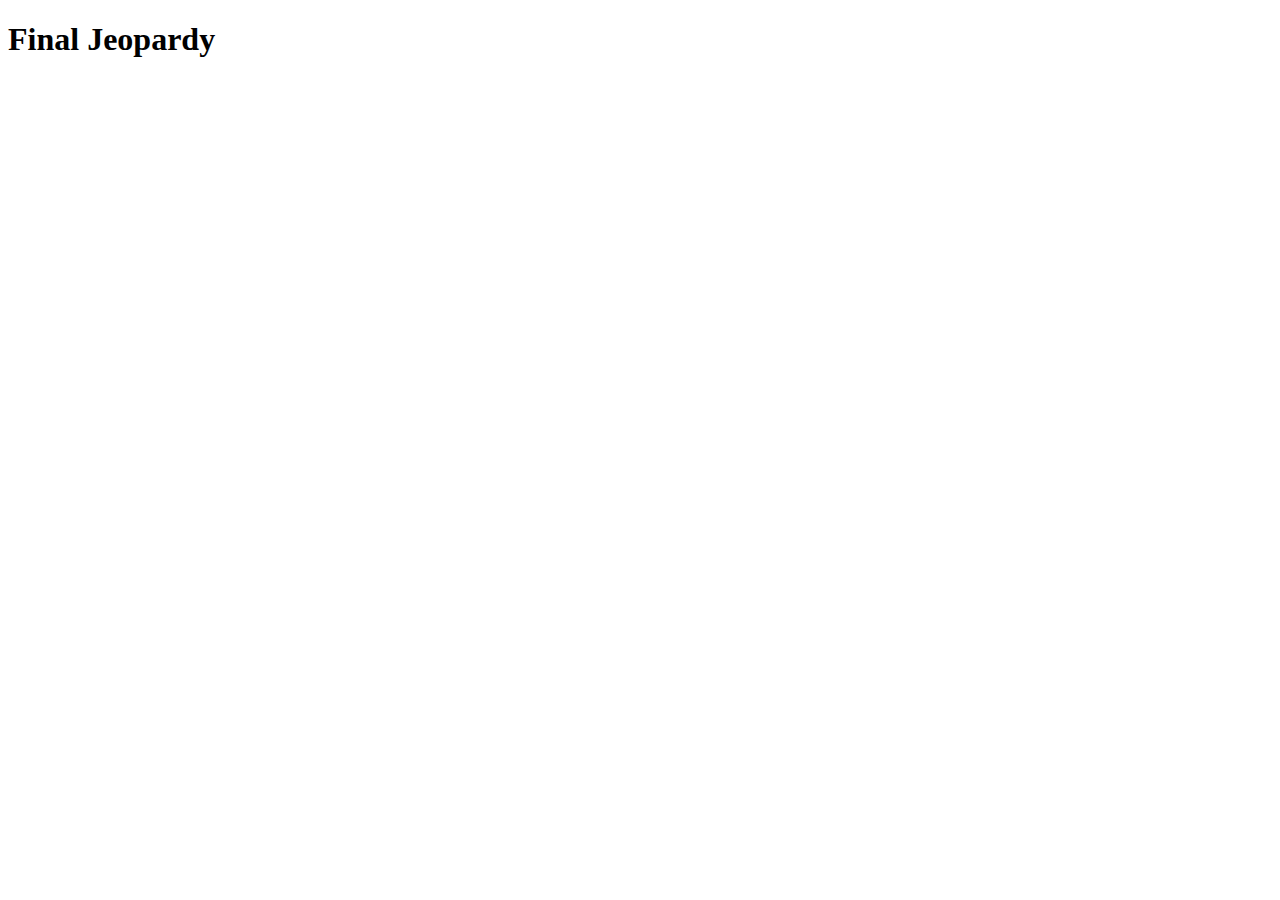
==== final-jeopardy.html @ 5e468f80 "Initialize imports" ====
<!DOCTYPE html>
<html lang="en">
  <head>
    <meta charset="UTF-8" />
    <meta http-equiv="X-UA-Compatible" content="IE=edge" />
    <meta name="viewport" content="width=device-width, initial-scale=1.0" />
    <title>Final Jeopardy</title>
  </head>
  <body>
    <h1>Final Jeopardy</h1>
    <!-- Do not change the script source. Allows import/export to work. -->
    <script src="./scripts/index.js" type="module"></script>
  </body>
</html>
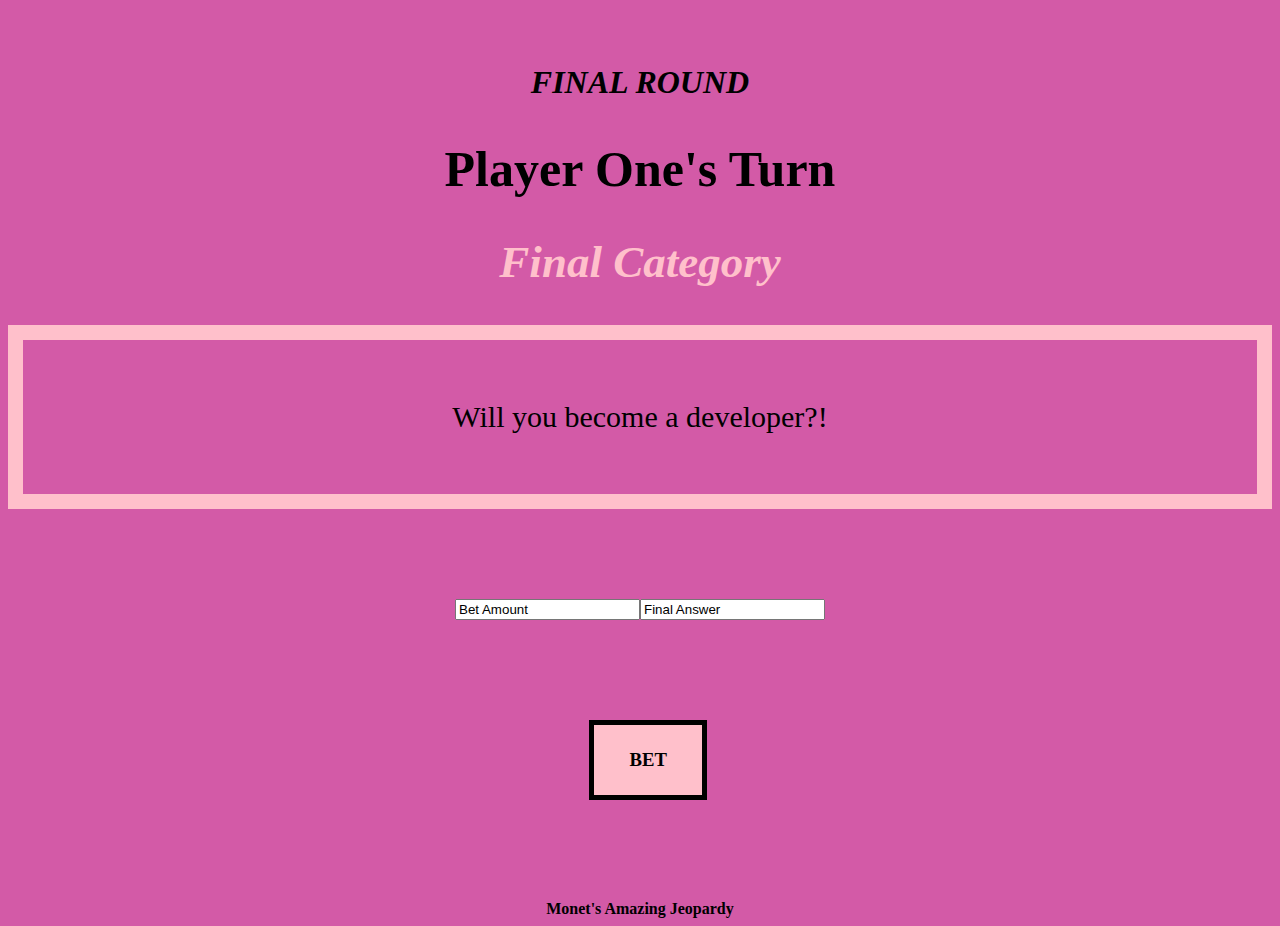
==== commit e43b9a6a: "Updated Project" ====
--- a/final-jeopardy.html
+++ b/final-jeopardy.html
@@ -5,10 +5,25 @@
     <meta http-equiv="X-UA-Compatible" content="IE=edge" />
     <meta name="viewport" content="width=device-width, initial-scale=1.0" />
     <title>Final Jeopardy</title>
+    <link rel="stylesheet" href="./styles/styles.css">
   </head>
   <body>
-    <h1>Final Jeopardy</h1>
-    <!-- Do not change the script source. Allows import/export to work. -->
-    <script src="./scripts/index.js" type="module"></script>
+    <h1>FINAL ROUND</h1>
+    <br>
+    <header><b>Player One's Turn</b></header>
+    <div>
+        <H2 class="finalCategory"><i>Final Category</i></H2>
+        <article>
+          Will you become a developer?!
+        </article>
+    </div>
+    <div id = "finalScore">
+        <input type="Score" value="Bet Amount">
+        <input type="Score" value="Final Answer">  
+    </div>
+    <h3 class="Button"><b>BET</b></h3>
+    <footer><b>Monet's Amazing Jeopardy</b></footer>
   </body>
 </html>
+<!-- Do not change the script source. Allows import/export to work. -->
+    <script src="./scripts/index.js" type="module"></script>--- a/styles/styles.css
+++ b/styles/styles.css
@@ -0,0 +1,144 @@
+html {
+ background-color: rgb(211, 90, 167);   
+}
+
+header {
+    display: flex;
+    justify-content: center;
+    font-size: 50px;
+}
+
+img {
+    display: flex;
+    margin-left: 16%;
+    margin-bottom: 5%;
+}
+
+.Button {
+    display: inline-flex;
+    justify-content: center;
+    margin: 100px;
+    border: 5px solid black;
+    padding: 24px 35px;
+    background-color: pink;
+    color: black;
+    margin-left: 46%;
+}
+.Button:hover {
+    background-color: aquamarine;
+    color: blueviolet;
+}
+.Button1 {
+    display: inline-flex;
+    justify-content: center;
+    margin: 100px;
+    border: 5px solid black;
+    padding: 30px 30px;
+    background-color: pink;
+    color: black;
+    margin-left: 67%;
+}
+.Button1:hover{
+    background-color: aquamarine;
+    color: blueviolet;
+}
+
+.gridContainer {
+    border: solid black;
+    display: grid;
+    grid-template-rows: repeat(6, 16%);
+    grid-template-columns: repeat(6, 16%);
+    padding: 20px;
+    background-color: blue;
+    margin: 100px;
+    align-items: center;
+
+   
+}
+.gridItem:hover {
+    background-color: aquamarine;
+    color: blueviolet;
+}
+.gridItem1 {
+    display: grid;
+    border: solid black;
+    padding: 10%;
+    margin-left: 20%;
+    margin-bottom: 10%;
+    margin-top: 10%;
+    background-color: rgb(16, 174, 24);
+    color: rgba(0, 0, 0, 0.683);
+    font-style: oblique;
+    font-family:Impact, 'Arial Narrow Bold', sans-serif;
+    text-align: center;
+}
+.gridItem {
+    display: grid;
+    border: solid black;
+    padding: 10%;
+    margin-left: 20%;
+    margin-bottom: 10%;
+    margin-top: 10%;
+    background-color: rgb(193, 193, 248);
+    font-style: oblique;
+    font-family:Impact, 'Arial Narrow Bold', sans-serif;
+    text-align: center;
+    
+}
+footer {
+    text-align: center;
+}
+
+.playerScore {
+   display: flex;
+   font-size: larger;  
+   justify-content: space-between;
+   padding-left: 10%;
+   padding-right: 10%;
+   
+}
+.playerScore1 {
+    display: flex;
+    justify-content: flex-start;
+    
+}
+.playerScore2 {
+    float: left;
+    display: flex;
+    justify-content: flex-end;
+   
+}
+
+#finalScore {
+    display: flex;
+    justify-content: center;
+}
+
+article {
+    display: flex;
+    border: 15px solid pink;
+    padding: 2em;
+    align-items: center;
+    justify-content: center;
+    font-size: 30px;
+    margin-bottom: 3em;
+    margin-top: 1em;
+}
+
+H1  {
+    display: flex;
+    justify-content: center;
+    margin-top: 2em;
+    font-style: italic;
+}
+
+.answerButton {
+    display: flex;
+    justify-content: center;
+}
+.finalCategory {
+    display: flex;
+    justify-content: center;
+    color: pink;
+    font-size: 45px;
+}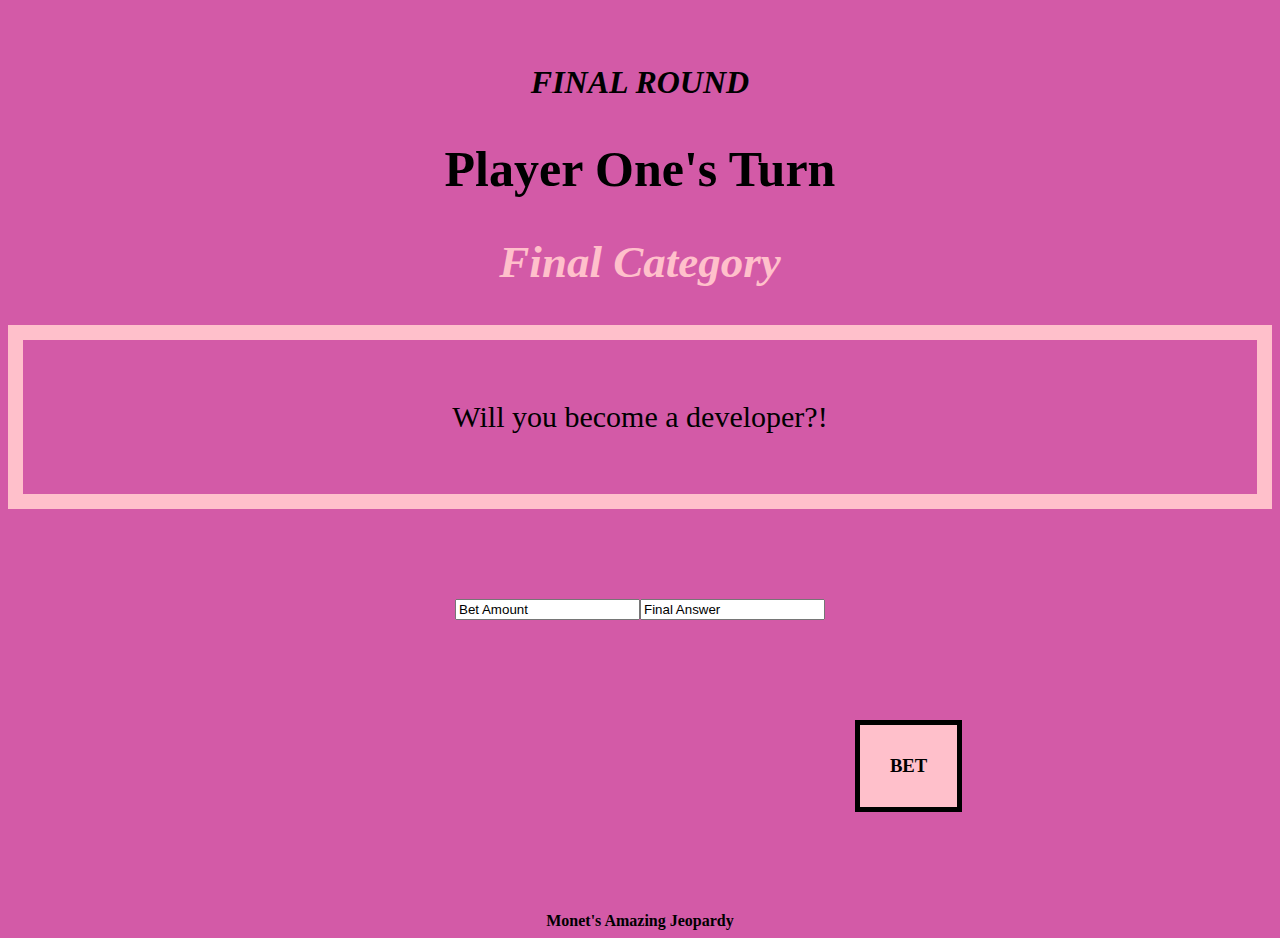
==== commit bef3e7c1: "getting started" ====
--- a/final-jeopardy.html
+++ b/final-jeopardy.html
@@ -21,9 +21,10 @@
         <input type="Score" value="Bet Amount">
         <input type="Score" value="Final Answer">  
     </div>
-    <h3 class="Button"><b>BET</b></h3>
-    <footer><b>Monet's Amazing Jeopardy</b></footer>
+    <h3 class="finalButton"><b>BET</b></h3>
+    <footer class="footer"><b>Monet's Amazing Jeopardy</b></footer> 
+    
   </body>
 </html>
 <!-- Do not change the script source. Allows import/export to work. -->
-    <script src="./scripts/index.js" type="module"></script>+   <script src="./scripts/index.js" type="module"></script>--- a/styles/styles.css
+++ b/styles/styles.css
@@ -9,12 +9,13 @@
 }
 
 img {
-    display: flex;
-    margin-left: 16%;
-    margin-bottom: 5%;
-}
+    display: block;
+    margin-left: auto;
+    margin-right: auto;
+    width: 50%;
+  }
 
-.Button {
+.button {
     display: inline-flex;
     justify-content: center;
     margin: 100px;
@@ -24,11 +25,11 @@
     color: black;
     margin-left: 46%;
 }
-.Button:hover {
+.button:hover {
     background-color: aquamarine;
     color: blueviolet;
 }
-.Button1 {
+.nextRoundButton {
     display: inline-flex;
     justify-content: center;
     margin: 100px;
@@ -38,7 +39,23 @@
     color: black;
     margin-left: 67%;
 }
-.Button1:hover{
+.nextRoundButton:hover{
+    background-color: aquamarine;
+    color: blueviolet;
+}
+
+.finalButton {
+    display: inline-flex;
+    justify-content: center;
+    margin: 100px;
+    border: 5px solid black;
+    padding: 30px 30px;
+    background-color: pink;
+    color: black;
+    margin-left: 67%; 
+}
+
+.finalButton:hover {
     background-color: aquamarine;
     color: blueviolet;
 }
@@ -55,6 +72,22 @@
 
    
 }
+.gridCategory {
+    display: grid;
+    border: solid black;
+    padding: 10%;
+    margin-left: 20%;
+    margin-bottom: 10%;
+    margin-top: 10%;
+    background-color: rgb(193, 193, 248);
+    font-style: oblique;
+    font-family:Impact, 'Arial Narrow Bold', sans-serif;
+    text-align: center;
+}
+/* .gridCategory:hover {
+  background-color: aquamarine;
+    color: blueviolet;  
+} */
 .gridItem:hover {
     background-color: aquamarine;
     color: blueviolet;
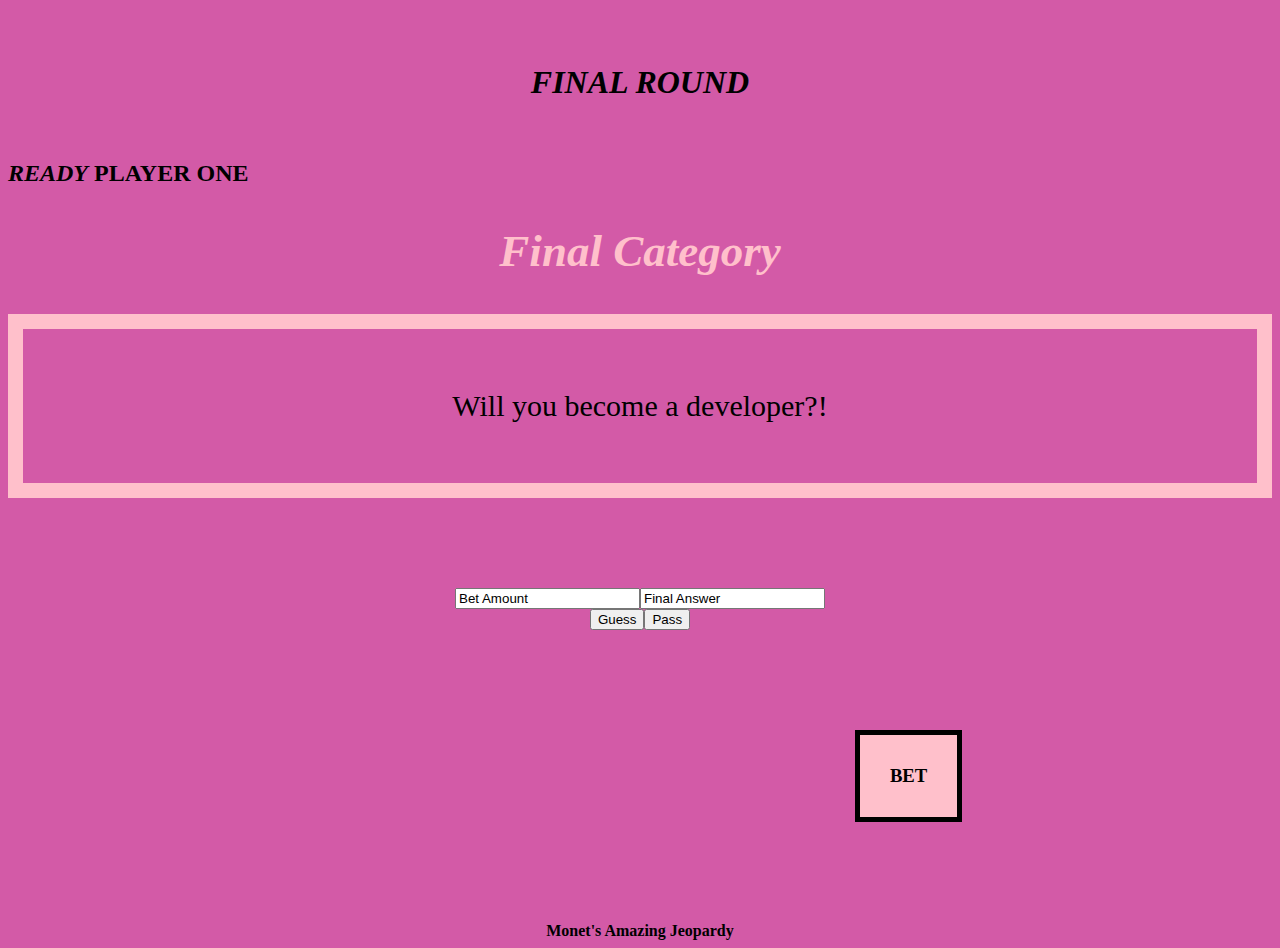
==== commit 003a4bc5: "rough rough rough first draft" ====
--- a/final-jeopardy.html
+++ b/final-jeopardy.html
@@ -10,17 +10,22 @@
   <body>
     <h1>FINAL ROUND</h1>
     <br>
-    <header><b>Player One's Turn</b></header>
+    <h2 class="players-turn" id="finalRoundPlayer"><i>READY</i></h2>
     <div>
         <H2 class="finalCategory"><i>Final Category</i></H2>
         <article>
           Will you become a developer?!
         </article>
+        
     </div>
-    <div id = "finalScore">
+    <div class = "answerButton" id = "finalScore">
         <input type="Score" value="Bet Amount">
-        <input type="Score" value="Final Answer">  
+        <input class="answerInput" type="Score" value="Final Answer">  
     </div>
+    <div class ="answerButton">
+            <div class="guessClass"><button>Guess</button></div>
+            <div class="passClass"><button>Pass</button></div>
+        </div>
     <h3 class="finalButton"><b>BET</b></h3>
     <footer class="footer"><b>Monet's Amazing Jeopardy</b></footer> 
     
--- a/styles/styles.css
+++ b/styles/styles.css
@@ -87,12 +87,12 @@
 /* .gridCategory:hover {
   background-color: aquamarine;
     color: blueviolet;  
-} */
-.gridItem:hover {
+} */ 
+.gridItemN:hover, .gridItemA:hover, .gridItemC:hover, .gridItemH:hover, .gridItemM:hover, .gridItemG:hover {
     background-color: aquamarine;
     color: blueviolet;
 }
-.gridItem1 {
+.gridItemN, .gridItemA, .gridItemC, .gridItemH, .gridItemM, .gridItemG {
     display: grid;
     border: solid black;
     padding: 10%;
@@ -105,7 +105,7 @@
     font-family:Impact, 'Arial Narrow Bold', sans-serif;
     text-align: center;
 }
-.gridItem {
+.gridItemN, .gridItemA, .gridItemC, .gridItemH, .gridItemM, .gridItemG {
     display: grid;
     border: solid black;
     padding: 10%;
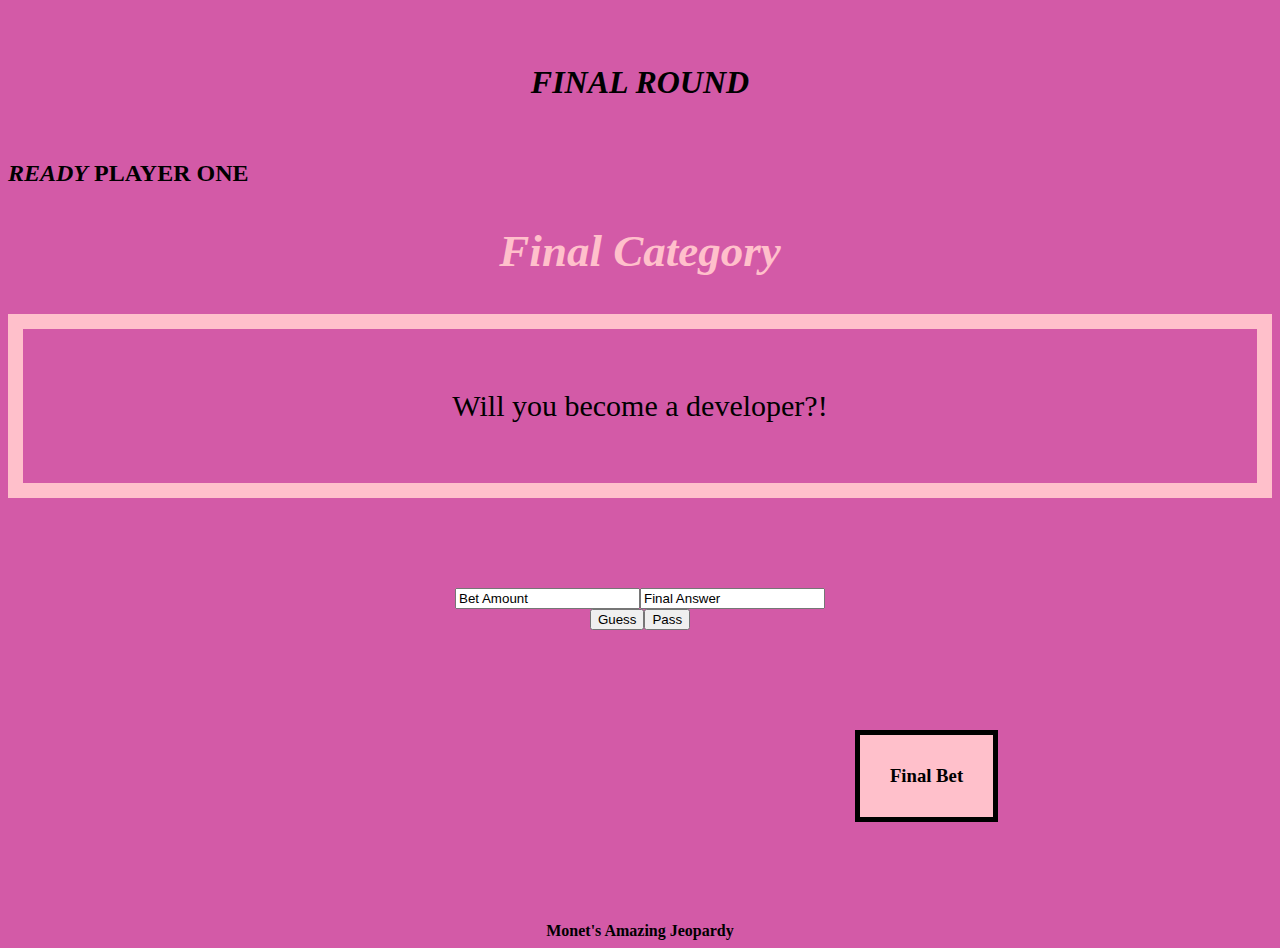
==== commit f095d23b: "resubmission with commenting MR" ====
--- a/final-jeopardy.html
+++ b/final-jeopardy.html
@@ -1,3 +1,4 @@
+<!-- 4TH PAGE -->
 <!DOCTYPE html>
 <html lang="en">
   <head>
@@ -8,25 +9,32 @@
     <link rel="stylesheet" href="./styles/styles.css">
   </head>
   <body>
+    <!-- Header/center -->
     <h1>FINAL ROUND</h1>
     <br>
     <h2 class="players-turn" id="finalRoundPlayer"><i>READY</i></h2>
     <div>
+      <!-- hard coded question instead of pulling from api  -->
+      <!-- final question -->
         <H2 class="finalCategory"><i>Final Category</i></H2>
         <article>
           Will you become a developer?!
         </article>
         
     </div>
+    <!-- not the button but place to type FINAL answer/ guess/ pass -->
     <div class = "answerButton" id = "finalScore">
         <input type="Score" value="Bet Amount">
         <input class="answerInput" type="Score" value="Final Answer">  
     </div>
+    <!-- actual button to submit answer -->
     <div class ="answerButton">
             <div class="guessClass"><button>Guess</button></div>
             <div class="passClass"><button>Pass</button></div>
         </div>
-    <h3 class="finalButton"><b>BET</b></h3>
+<!-- final bet button -->
+    <h3 class="finalButton"><b>Final Bet</b></h3>
+     <!-- footer that continues on every page/ bottom -->
     <footer class="footer"><b>Monet's Amazing Jeopardy</b></footer> 
     
   </body>
--- a/styles/styles.css
+++ b/styles/styles.css
@@ -1,3 +1,4 @@
+/* main html back ground color */
 html {
  background-color: rgb(211, 90, 167);   
 }
@@ -7,14 +8,14 @@
     justify-content: center;
     font-size: 50px;
 }
-
+/* jeopardy background logo */
 img {
     display: block;
     margin-left: auto;
     margin-right: auto;
     width: 50%;
   }
-
+/* All main transitional buttons (play, next game, etc) */
 .button {
     display: inline-flex;
     justify-content: center;
@@ -25,6 +26,7 @@
     color: black;
     margin-left: 46%;
 }
+/* light up purple when hovering over pink button */
 .button:hover {
     background-color: aquamarine;
     color: blueviolet;
@@ -59,7 +61,7 @@
     background-color: aquamarine;
     color: blueviolet;
 }
-
+/* game container for jeopardy card questions */
 .gridContainer {
     border: solid black;
     display: grid;
@@ -72,6 +74,7 @@
 
    
 }
+/*  actual grid card for categories */
 .gridCategory {
     display: grid;
     border: solid black;
@@ -92,6 +95,7 @@
     background-color: aquamarine;
     color: blueviolet;
 }
+/* different grid items so can populate by categories  */
 .gridItemN, .gridItemA, .gridItemC, .gridItemH, .gridItemM, .gridItemG {
     display: grid;
     border: solid black;
@@ -105,6 +109,8 @@
     font-family:Impact, 'Arial Narrow Bold', sans-serif;
     text-align: center;
 }
+
+/* different grid items so can populate by categories  */
 .gridItemN, .gridItemA, .gridItemC, .gridItemH, .gridItemM, .gridItemG {
     display: grid;
     border: solid black;
@@ -118,10 +124,12 @@
     text-align: center;
     
 }
+
+/* "Monet's Amazing Jeopardy" */
 footer {
     text-align: center;
 }
-
+/* person who's turn score */
 .playerScore {
    display: flex;
    font-size: larger;  
@@ -141,12 +149,12 @@
     justify-content: flex-end;
    
 }
-
+/* final score styling  */
 #finalScore {
     display: flex;
     justify-content: center;
 }
-
+/*  add border around final question- centered */
 article {
     display: flex;
     border: 15px solid pink;
@@ -158,17 +166,20 @@
     margin-top: 1em;
 }
 
+/* "FINAL ROUND" */
 H1  {
     display: flex;
     justify-content: center;
     margin-top: 2em;
     font-style: italic;
 }
-
+/*  button onclick for final answer */
 .answerButton {
     display: flex;
     justify-content: center;
 }
+
+/* final question border  */
 .finalCategory {
     display: flex;
     justify-content: center;
